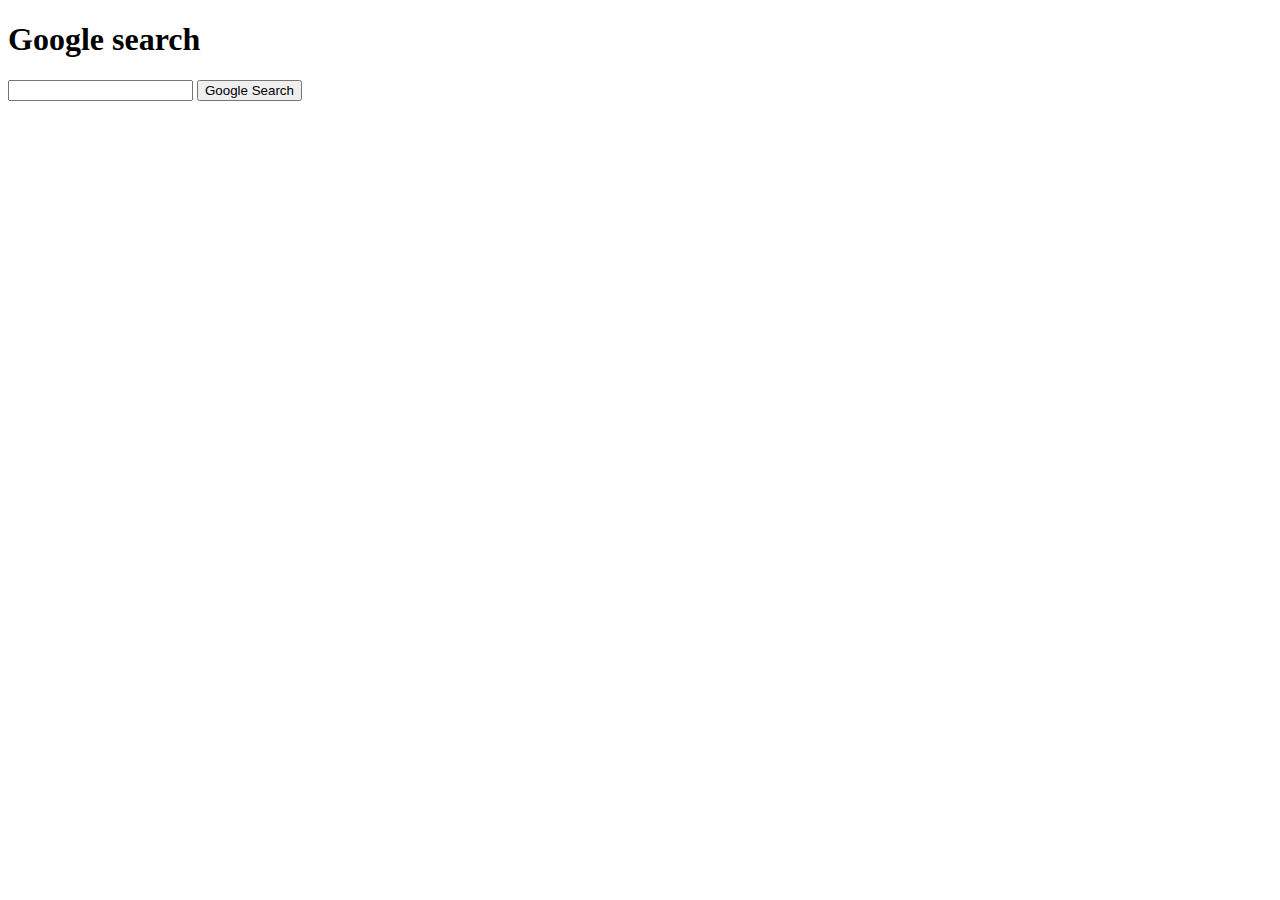
==== index.html @ 7ba9b184 "first commit" ====
<!DOCTYPE html>
<html lang="en">
    <head>
        <title>Search</title>
        <link rel="stylesheet" href="">
    </head>
    <body>
        <div>
        <h1>Google search</h1>
        <form action="https://google.com/search">
            <input type="text" name="q">
            <input type="submit" value="Google Search">
        </form>
    </div>
    </body>
</html>
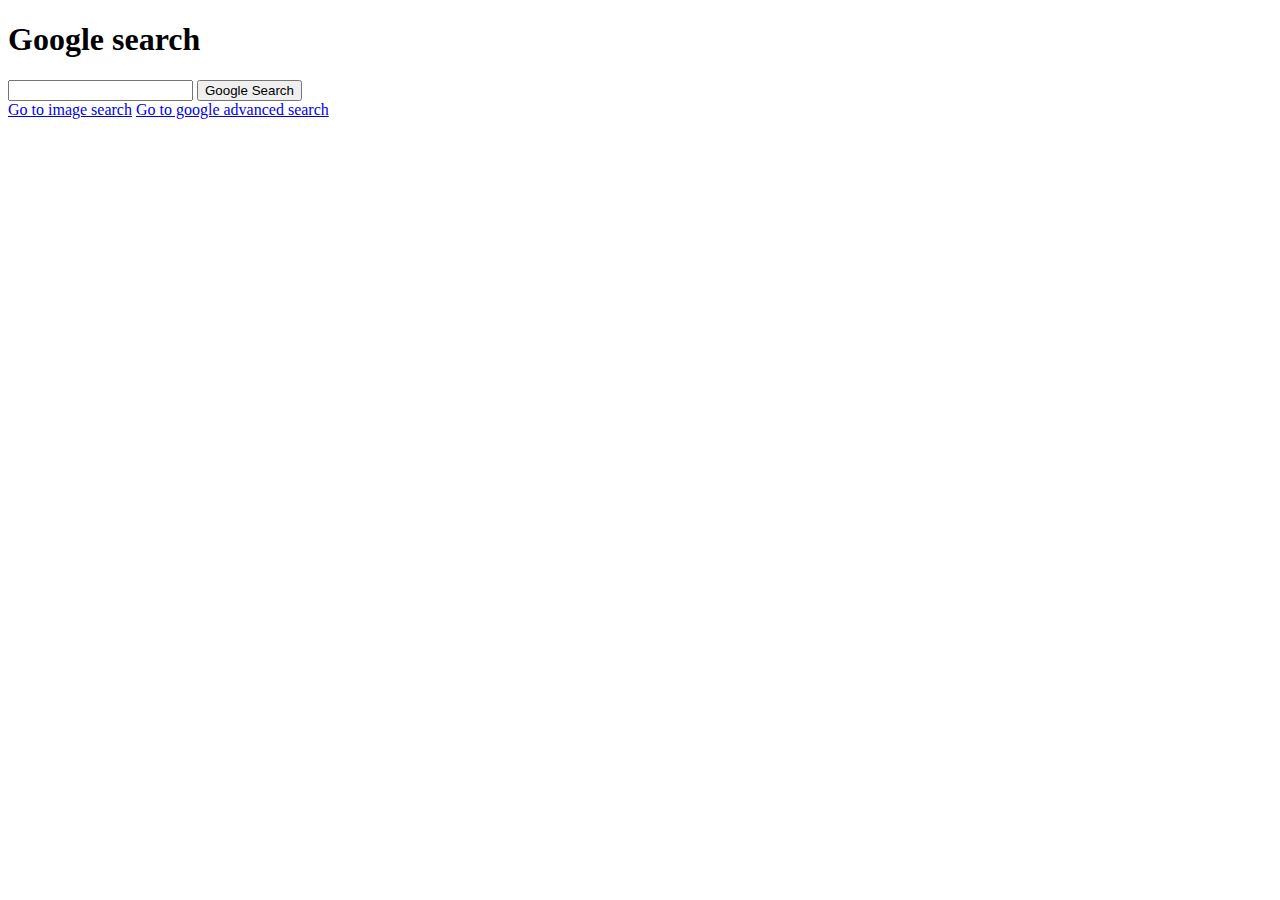
==== commit 4921a7e4: "last commit in 11:43" ====
--- a/index.html
+++ b/index.html
@@ -2,15 +2,17 @@
 <html lang="en">
     <head>
         <title>Search</title>
-        <link rel="stylesheet" href="">
+        <link rel="stylesheet" href="C:\Users\DELL\vs-code\cs50_project0\firstproject\style.css">
     </head>
-    <body>
+    <body id="index">
         <div>
         <h1>Google search</h1>
         <form action="https://google.com/search">
             <input type="text" name="q">
             <input type="submit" value="Google Search">
         </form>
+        <a href="C:\Users\DELL\vs-code\cs50_project0\firstproject\google-image-search.html">Go to image search</a>
+        <a href="C:\Users\DELL\vs-code\cs50_project0\firstproject\google_advanced_search.html">Go to google advanced search</a>
     </div>
     </body>
 </html>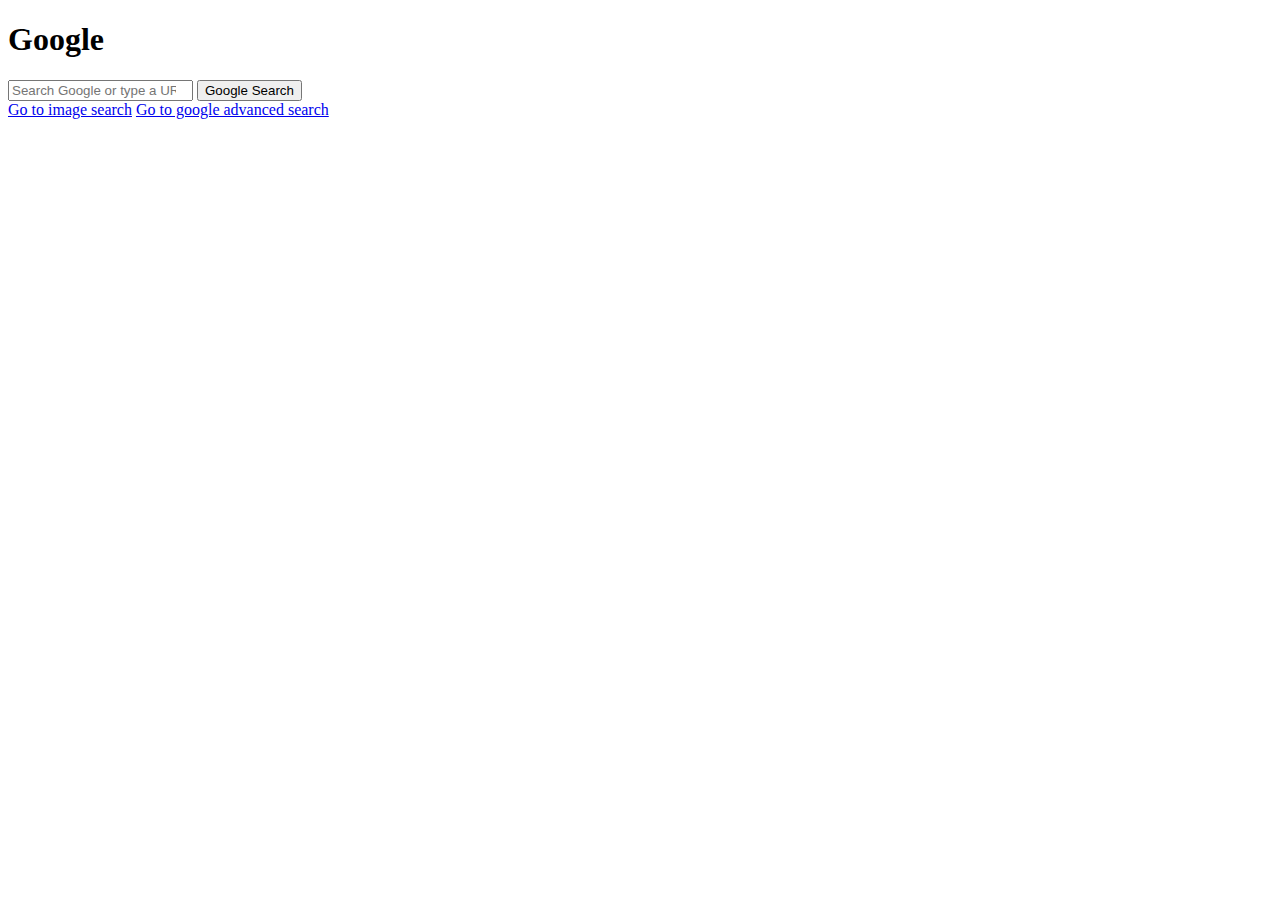
==== commit 03bfa936: "without link style" ====
--- a/index.html
+++ b/index.html
@@ -2,14 +2,15 @@
 <html lang="en">
     <head>
         <title>Search</title>
+        <meta name="viewport" content="width=device-width, initial-scale=1.0">
         <link rel="stylesheet" href="C:\Users\DELL\vs-code\cs50_project0\firstproject\style.css">
     </head>
     <body id="index">
         <div>
-        <h1>Google search</h1>
-        <form action="https://google.com/search">
-            <input type="text" name="q">
-            <input type="submit" value="Google Search">
+        <h1 id="google">Google</h1>
+        <form action="https://google.com/search" id="searchandimage">
+            <input type="search" name="q" placeholder="Search Google or type a URL" class="searchbox">
+            <button type="submit" class="searchbutton">Google Search</button>
         </form>
         <a href="C:\Users\DELL\vs-code\cs50_project0\firstproject\google-image-search.html">Go to image search</a>
         <a href="C:\Users\DELL\vs-code\cs50_project0\firstproject\google_advanced_search.html">Go to google advanced search</a>
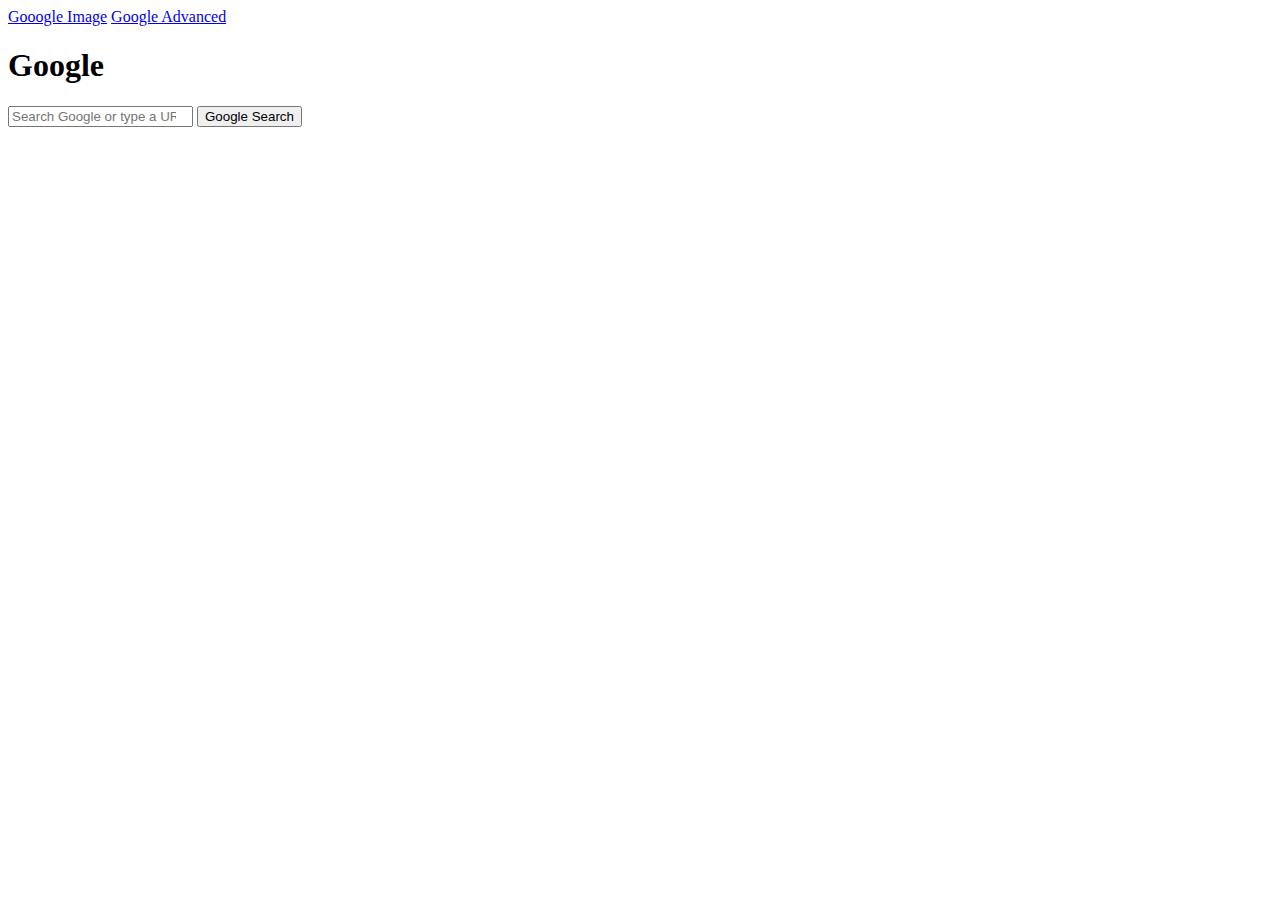
==== commit c5283f39: "project completed" ====
--- a/index.html
+++ b/index.html
@@ -6,14 +6,17 @@
         <link rel="stylesheet" href="C:\Users\DELL\vs-code\cs50_project0\firstproject\style.css">
     </head>
     <body id="index">
+        <nav class="navbar">
+            <a href="C:\Users\DELL\vs-code\cs50_project0\firstproject\google-image-search.html">Gooogle Image</a>
+            <a href="C:\Users\DELL\vs-code\cs50_project0\firstproject\google_advanced_search.html">Google Advanced</a>
+        </nav>
         <div>
         <h1 id="google">Google</h1>
         <form action="https://google.com/search" id="searchandimage">
             <input type="search" name="q" placeholder="Search Google or type a URL" class="searchbox">
             <button type="submit" class="searchbutton">Google Search</button>
         </form>
-        <a href="C:\Users\DELL\vs-code\cs50_project0\firstproject\google-image-search.html">Go to image search</a>
-        <a href="C:\Users\DELL\vs-code\cs50_project0\firstproject\google_advanced_search.html">Go to google advanced search</a>
+        
     </div>
     </body>
 </html>